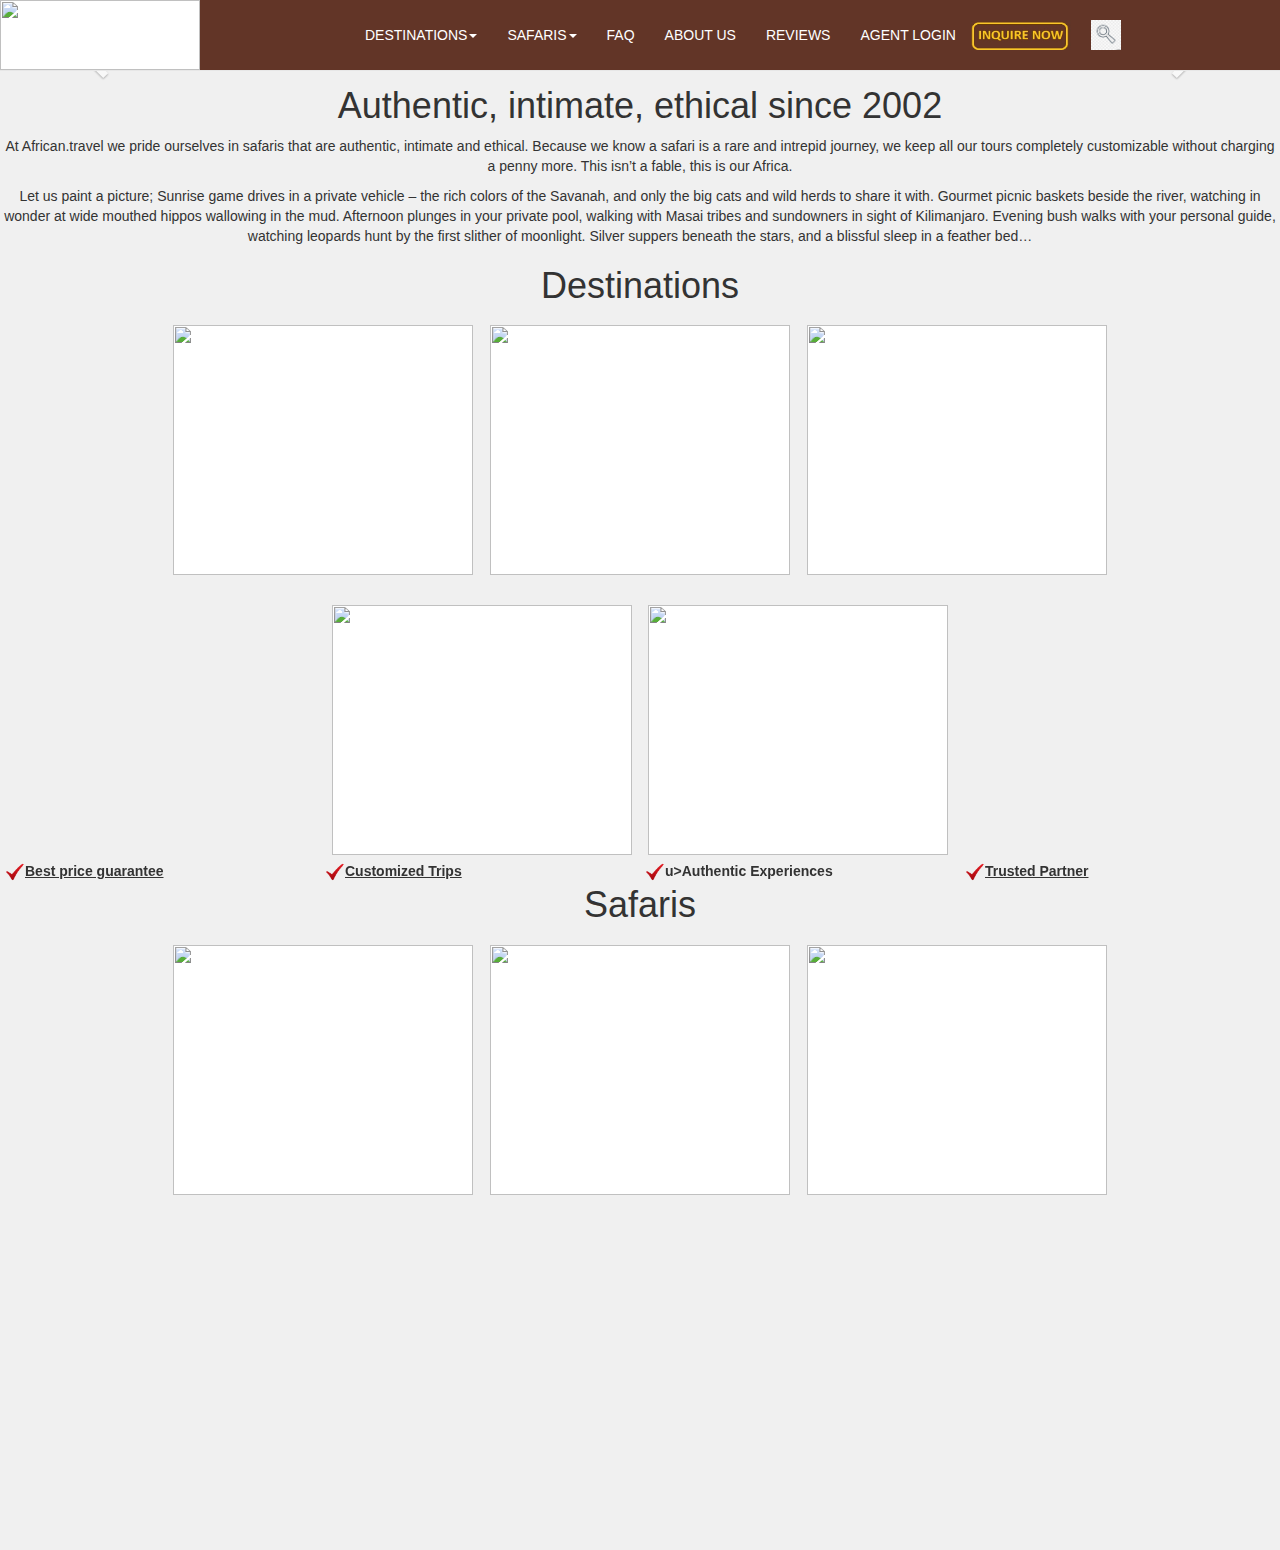
==== Web/Index.html @ 13426c75 "rename" ====
<!DOCTYPE html>
<html>
<head>

    <meta charset="utf-8">
    <meta name="viewport" content="width=device-width, initial-scale=1">

    <!-- <link href="//maxcdn.bootstrapcdn.com/bootstrap/3.3.0/css/bootstrap.min.css" rel="stylesheet" id="bootstrap-css"> -->
    <!-- <script src="//maxcdn.bootstrapcdn.com/bootstrap/3.3.0/js/bootstrap.min.js"></script> -->

    <link rel="stylesheet" href="https://maxcdn.bootstrapcdn.com/bootstrap/3.3.7/css/bootstrap.min.css">
    <script src="https://ajax.googleapis.com/ajax/libs/jquery/3.3.1/jquery.min.js"></script>
    <script src="https://maxcdn.bootstrapcdn.com/bootstrap/3.3.7/js/bootstrap.min.js"></script>
    <script src="https://code.jquery.com/jquery-1.11.1.min.js"></script>

    <!-- <script src ="Style.css"></script> -->

<style>
.container_carousel {
    padding-right: 0px;
    padding-left: 0px;
    margin-right: auto;
    margin-left: auto;
}

.bgColor {
  background-color: rgb(240, 240, 240);
}
.bgColorWhite {
  background-color: white;
}
li.text_color
{
  color: white;
}
.navbarColor {
  background-color: rgba(71, 18, 1, 0.849);
  color: white;
}
.navbarColor {
  background-color: rgba(71, 18, 1, 0.849);
  color: white;
}
<!--
  -->                                                                                                                                                                                                                                                                                                                                                                                                                                                                                                                                                                                                                                                                                                                                                                                                                                                                                                                                                                                                                                                                                                                                                                                                                                                                                                                                                                                                                                                                                                                                                                                                                                                                                                                                                                                                                                                                                                                                                                                                                                                                                                                                                                                                                                                                                                                                                                                                                                                                                                                                                                                                                                                                                                                                                                                                                                                                                                                                                                                                                                                                                                                                                                                                                                                                                                                                                                                                                                                                                                                                                                                                                                                                                                                                                                                                                                                                                                                                                                                                                                                                                                                                                                                                                                                                                                                                                                                                                                                                                                                                                                                                                                                                                                                                                                                                                                                                                                                                                                                                                                                                                                                                                                                                                                                                                                                                                                                                                                                                                                                                                                                                                                                                                                                                                                                                                                                                                                                                                                                                                                                                                                                                                                                                                                                                                                                                                                                                                                                                                                                                                                                                                                                                                                                                                                                                                                                                                                                                                                                                                                                                                                                                                                                                                                                                                                                                                                                                                                                                                                                                                                                                                                                                                                                                                                                                                                                                                                                                                                                                                                                                                                                                                                                                                                                                                                                                                                                                                                                                     
  .view-content {
    clear: both;
}
div.text_align_center
{
  text-align: center;
}

div.align_center
{
  align-content: center;
}
.tour-preview {
    padding: 0;
    margin-left: .5%;
    margin-right: .5%;
    margin-top: 10px;
    margin-bottom: 10px;
    display: inline-block;
    text-align: left;
    background: #fff;
    position: relative;
    vertical-align: bottom;
    font-size: 90%;
    font-family: open sans,Arial,Helvetica,sans-serif;
}

.tour-preview .tour-title {
    font-weight: 400;
    position: absolute;
    overflow: hidden;
    margin: 0;
    font-size: .9em;
    width: 100%;
    height: 100%;
    top: 0;
    z-index: 1;
    filter: alpha(opacity=0);
    opacity: 0;
}
.field-content:hover {
  -ms-transform: scale(1.05); /* IE 9 */
  -webkit-transform: scale(1.05); /* Safari 3-8 */
  transform: scale(1.05);
}
.navbar-nav li:hover>.dropdown-menu {
  display: block;
}
</style>
</head>

<body class="bgColor" style="height:1500px;">

  <nav class="navbar navbar-fixed-top">
    <div id="navbar">
      <nav class="navbar navbar-default navbar-static-top" role="navigation">
        <div class="navbar-header bgColorWhite" >
          <button type="button" class="navbar-toggle" data-toggle="collapse" data-target="#navbar-collapse-1">
          <span class="sr-only">Toggle navigation</span>
          <span class="icon-bar"></span>
          <span class="icon-bar"></span>
          <span class="icon-bar"></span>
          </button>
          <a href="Home.html" title="Home page"><img src="./Images/african_Travel.jpg" style="width:200px;height:70px"/></a>
        </div>
        <div class="collapse navbar-collapse navbarColor" id="navbar-collapse-1">
          <ul class="nav navbar-nav">
                  <!-- <li ><a href="Home.html" style="color:white;">HOME</a></li> -->
            <li style="margin-top:10px; width:150px;"></li>
            <li class="dropdown" style="margin-top:10px; text-align: right; ">
                <a href="#" class="dropdown-toggle" style="color:white;" data-toggle="dropdown">DESTINATIONS<b class="caret"></b></a>
                <ul class="dropdown-menu">
                  <li class="kopie"><a href="Kenya.html">Kenya</a></li>
                  <li class="kopie"><a href="Tanzania.html">Tanzania Country</a></li>
                  <li class="kopie"><a href="Zanzibar.html">Zanzibar Island</a></li>
                </ul>
              </li>
            <li class="dropdown" style="margin-top:10px">
              <a href="#" class="dropdown-toggle" style="color:white;" data-toggle="dropdown">SAFARIS<b class="caret"></b></a>
              <ul class="dropdown-menu">
                <li class="kopie"><a href="#">07 - Days Karibu Kenya</a></li>
                <li class="kopie"><a href="#">08 - Days Samburu/Mara</a></li>
                <li class="kopie"><a href="#">08 - Days Tanzania Classic</a></li>
                <li class="kopie"><a href="#">09 - Days Savannah & Beach</a></li>
                <li class="kopie"><a href="#">09 - Days Wings over Kenya</a></li>
                <li class="kopie"><a href="#">10 - Days Treasures of Africa Kenya & Tanzania</a></li>
                <li class="kopie"><a href="#">12 - Days Kenya & Tanzania</a></li>
              </ul>
            </li>
            <li style="margin-top:10px"><a href="FAQ.html" style="color:white;">FAQ</a></li>
            <li style="margin-top:10px"><a href="About.html" style="color:white;">ABOUT US</a></li>
            <li style="margin-top:10px"><a href="TravelReviews.html" style="color:white;">REVIEWS</a></li>
            <li style="margin-top:10px"><a href="Login.html" style="color:white;">AGENT LOGIN</a></li>
            <li style="vertical-align: bottom; margin-top: 20px;"><img style="width:100px; height:30px;" src="./Images/Homepage/InquireNow.jpg" href="InquireNow.html" ></img></li>
            <li style="vertical-align: bottom; margin-top: 20px; width: 50px; text-align: right;"><img style="width:30px; height:30px;"src="./Images/search.jpg" href="Search.html" ></img></li>
          </ul>
        </div>
        <!-- /.navbar-collapse -->
      </nav>
    </div>
  </nav>

  <div class="container_carousel" style="margin-top:50px">  
    <div id="myCarousel" class="carousel slide" data-ride="carousel">
      <!-- Indicators -->
      <ol class="carousel-indicators">
        <li data-target="#myCarousel" data-slide-to="0" class="active"></li>
        <li data-target="#myCarousel" data-slide-to="1"></li>
        <li data-target="#myCarousel" data-slide-to="2"></li>
        <li data-target="#myCarousel" data-slide-to="3"></li>

      </ol>
  
      <!-- Wrapper for slides -->
      <div class="carousel-inner">
        <!-- <div class="item active">
          <img src="./Images/HomePage/01_WildCatsPortraits_ReflectingOnTheDay_JeanyHeinlein-1024x512.jpg" alt="Reflecting" style="width:100%;">
        </div> -->
  
        <div class="item active">
          <img src="./Images/HomePage/breakfastwithgiraffe -safaricollection.jpg" alt="Breakfast" style="width:100%;">
        </div>
        <div class="item">
            <img src="./Images/HomePage/Elewana-Kifaru-2018-5.1.jpg" alt="Elewana" style="width:100%;">
        </div>
  
        <div class="item">
          <img src="./Images/HomePage/Elewana-Kifaru-2018-76.1.jpg" alt="Elewana2" style="width:100%;">
        </div>
        <!-- <div class="item">
          <img src="./Images/HomePage/reflectionleopard.jpg" alt="Reflection" style="width:100%;">
        </div> -->
        <div class="item">
          <img src="./Images/HomePage/habituated-elephant-herds.jpg" alt="Elephant" style="width:100%;">
        </div>
      </div>
  
      <!-- Left and right controls -->
      <a class="left carousel-control" href="#myCarousel" data-slide="prev">
        <span class="glyphicon glyphicon-chevron-left"></span>
        <span class="sr-only">Previous</span>
      </a>
      <a class="right carousel-control" href="#myCarousel" data-slide="next">
        <span class="glyphicon glyphicon-chevron-right"></span>
        <span class="sr-only">Next</span>
      </a>
    </div>
  </div>
  
  <div class="text_align_center">
      <h1>Authentic, intimate, ethical since 2002</h1>
      <p>
          At African.travel we pride ourselves in safaris that are authentic, intimate and ethical. Because we know a safari is a rare and intrepid journey, we keep all our tours completely customizable without charging a penny more.
          This isn’t a fable, this is our Africa.
      </p>          
      <p>Let us paint a picture; Sunrise game drives in a private vehicle – the rich colors of the Savanah, and only the big cats and wild herds to share it with. Gourmet picnic baskets beside the river, watching in wonder at wide mouthed hippos wallowing in the mud. Afternoon plunges in your private pool, walking with Masai tribes and sundowners in sight of Kilimanjaro. Evening bush walks with your personal guide, watching leopards hunt by the first slither of moonlight. Silver suppers beneath the stars, and a blissful sleep in a feather bed…
      </p>
      <p></p><p></p>
  </div> 
  <div class="text_align_center">
    <h1>Destinations</h1>


    <div class="view-content">

      <div class="views-row views-row-1 views-row-odd views-row-first tour-preview">
          <div class="field-content">
              <a href="#" title=""><img src="./images/homepage/lionssunset.jpg" style="width:300px;height:250px"></a>
          </div>  
      </div>
      <div class="views-row views-row-1 views-row-odd views-row-first tour-preview">
          <div class="field-content">
              <a href="#" title="">
                  <img src="./images/homepage/WildCats.jpg" style="width:300px;height:250px"></a>
          </div>     
      </div>
      <div class="views-row views-row-1 views-row-odd views-row-first tour-preview">
          <div class="field-content">
                <a href="#" title=""><img src="./images/homepage/reflectionleopard.jpg" style="width:300px;height:250px"></a>
            </div>  
      </div>
      <p></p>
      <div class="views-row views-row-even tour-preview">
          <div class="field-content">
              <a href="#" title=""><img src="./images/homepage/SerenaManyara-313.jpg" style="width:300px;height:250px"></a>
          </div>  
      </div>
      <div class="views-row views-row-even tour-preview">
          <div class="field-content">
              <a href="#" title=""><img src="./images/homepage/Terrace.jpg" style="width:300px;height:250px"></a>
          </div>  
      </div>
    </div>
  </div>
  
  <div class="text_align_center">
      <h1>Safaris</h1>
      <div class="view-content">
          <div class="views-row views-row-1 views-row-odd views-row-first tour-preview">              
              <div class="field-content">
                  <a href="google.com" title=""><img src="./images/homepage/lionssunset.jpg" style="width:300px;height:250px"></a>
              </div>  
          </div>
          <div class="views-row views-row-1 views-row-even views-row-first tour-preview">
              <div class="field-content">
                  <a href="google.com" title=""><img src="./images/homepage/lionssunset.jpg" style="width:300px;height:250px"></a>
              </div>  
          </div>
          <div class="views-row views-row-1 views-row-odd views-row-first tour-preview">
              <div class="field-content">
                  <a href="google.com" title="">
                      <img src="./images/homepage/lionssunset.jpg" style="width:300px;height:250px"></a>
              </div>     
          </div>
          
        </div>
  </div>
  <footer class="navbar navbar-fixed-bottom navbar-responsive">
      <div class="align_center" > 
          <p></p>
          <ul class="nav navbar-nav list-inline" style="width:100%;">
              <li class="list-inline-item text_align_center" style="width: 25%; align-self: center; "><img src="Images/checkmark.png" style="width:20px; align-self: center;" /><b><u>Best&nbsp;price&nbsp;guarantee</u></b></li>
              <li class="list-inline-item  text_align_center" style="width: 25%; align-self: center; "><img src="Images/checkmark.png" style="width:20px; align-self: center;" /><b><u>Customized&nbsp;Trips</u></b></li>
              <li class="list-inline-item  text_align_center" style="width: 25%; align-self: center; "><img src="Images/checkmark.png" style="width:20px; align-self: center;" /><b>u>Authentic&nbsp;Experiences</u></b></li>
              <li class="list-inline-item  text_align_center" style="width: 25%; align-self: center; "><img src="Images/checkmark.png" style="width:20px; align-self: center;" /><b><u>Trusted&nbsp;Partner</u></b></li>
          </ul>
      </div>
    </footer>
  </body>
  </html>
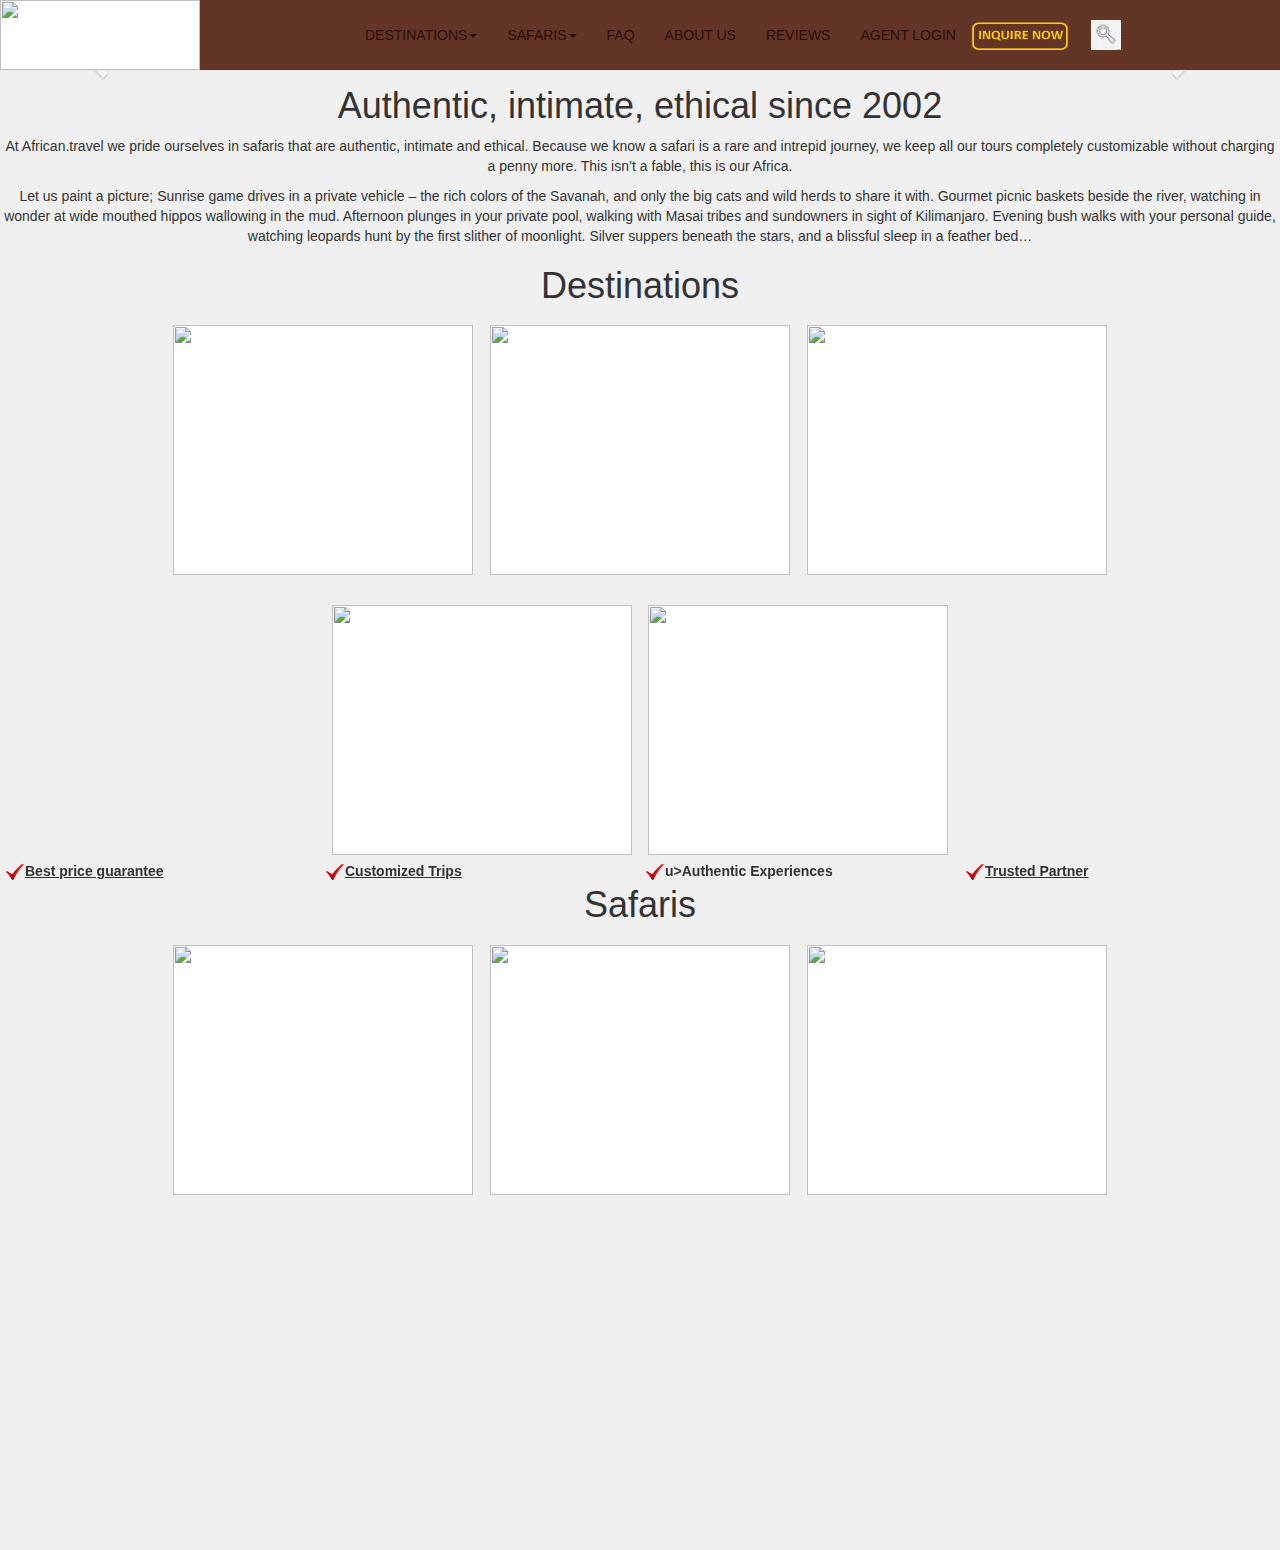
==== commit 266e2230: "updated" ====
--- a/Web/Index.html
+++ b/Web/Index.html
@@ -143,7 +143,55 @@
         <!-- /.navbar-collapse -->
       </nav>
     </div>
-  </nav>
+  </nav>  <nav class="navbar navbar-fixed-top">
+      <div id="navbar">
+        <nav class="navbar navbar-default navbar-static-top" role="navigation">
+          <div class="navbar-header bgColorWhite" >
+            <button type="button" class="navbar-toggle" data-toggle="collapse" data-target="#navbar-collapse-1">
+            <span class="sr-only">Toggle navigation</span>
+            <span class="icon-bar"></span>
+            <span class="icon-bar"></span>
+            <span class="icon-bar"></span>
+            </button>
+            <a href="Home.html" title="Home page"><img src="./Images/african_Travel.jpg" style="width:200px;height:70px"/></a>
+          </div>
+          <div class="collapse navbar-collapse navbarColor" id="navbar-collapse-1">
+            <ul class="nav navbar-nav">
+                    <!-- <li ><a href="Home.html" style="color:white;">HOME</a></li> -->
+              <li style="margin-top:10px; width:150px;"></li>
+              <li class="dropdown" style="margin-top:10px; text-align: right; ">
+                  <a href="#" class="dropdown-toggle" data-toggle="dropdown" style="color:rgba(37, 6, 6, 0.904);">DESTINATIONS<b class="caret"></b></a>
+                  <ul class="dropdown-menu">
+                    <li class="kopie"><a href="Kenya.html">Kenya</a></li>
+                    <li class="kopie"><a href="Tanzania.html">Tanzania</a></li>
+                    <li class="kopie"><a href="Zanzibar.html">Zanzibar</a></li>
+                  </ul>
+                </li>
+              <li class="dropdown" style="margin-top:10px">
+                <a href="#" class="dropdown-toggle" data-toggle="dropdown" style="color:rgba(37, 6, 6, 0.904);"> SAFARIS<b class="caret"></b></a>
+                <ul class="dropdown-menu">
+                  <li class="kopie"><a href="#">07 - Days Karibu Kenya</a></li>
+                  <li class="kopie"><a href="#">08 - Days Samburu/Mara</a></li>
+                  <li class="kopie"><a href="#">08 - Days Tanzania Classic</a></li>
+                  <li class="kopie"><a href="#">09 - Days Savannah & Beach</a></li>
+                  <li class="kopie"><a href="#">09 - Days Wings over Kenya</a></li>
+                  <li class="kopie"><a href="#">10 - Days Treasures of Africa Kenya & Tanzania</a></li>
+                  <li class="kopie"><a href="#">12 - Days Kenya & Tanzania</a></li>
+                </ul>
+              </li>
+              <li style="margin-top:10px"><a href="FAQ.html"  style="color:rgba(37, 6, 6, 0.904);">FAQ</a></li>
+              <li style="margin-top:10px"><a href="About.html" style="color:rgba(37, 6, 6, 0.904);">ABOUT US</a></li>
+              <li style="margin-top:10px"><a href="TravelReviews.html" style="color:rgba(37, 6, 6, 0.904);">REVIEWS</a></li>
+              <li style="margin-top:10px"><a href="Login.html"  style="color:rgba(37, 6, 6, 0.904);">AGENT LOGIN</a></li>
+              <li style="vertical-align: bottom; margin-top: 20px;"><img style="width:100px; height:30px;" src="./Images/Homepage/InquireNow.jpg" href="InquireNow.html" ></img></li>
+              <li style="vertical-align: bottom; margin-top: 20px; width: 50px; text-align: right;"><img style="width:30px; height:30px;"src="./Images/search.jpg" href="Search.html" ></img></li>
+            </ul>
+          </div>
+          <!-- /.navbar-collapse -->
+        </nav>
+      </div>
+    </nav>
+
 
   <div class="container_carousel" style="margin-top:50px">  
     <div id="myCarousel" class="carousel slide" data-ride="carousel">
@@ -210,29 +258,29 @@
 
       <div class="views-row views-row-1 views-row-odd views-row-first tour-preview">
           <div class="field-content">
-              <a href="#" title=""><img src="./images/homepage/lionssunset.jpg" style="width:300px;height:250px"></a>
+              <a href="#" title=""><img src="./Images/homepage/lionssunset.jpg" style="width:300px;height:250px"></a>
           </div>  
       </div>
       <div class="views-row views-row-1 views-row-odd views-row-first tour-preview">
           <div class="field-content">
               <a href="#" title="">
-                  <img src="./images/homepage/WildCats.jpg" style="width:300px;height:250px"></a>
+                  <img src="./Images/homepage/WildCats.jpg" style="width:300px;height:250px"></a>
           </div>     
       </div>
       <div class="views-row views-row-1 views-row-odd views-row-first tour-preview">
           <div class="field-content">
-                <a href="#" title=""><img src="./images/homepage/reflectionleopard.jpg" style="width:300px;height:250px"></a>
+                <a href="#" title=""><img src="./Images/homepage/reflectionleopard.jpg" style="width:300px;height:250px"></a>
             </div>  
       </div>
       <p></p>
       <div class="views-row views-row-even tour-preview">
           <div class="field-content">
-              <a href="#" title=""><img src="./images/homepage/SerenaManyara-313.jpg" style="width:300px;height:250px"></a>
+              <a href="#" title=""><img src="./Images/homepage/SerenaManyara-313.jpg" style="width:300px;height:250px"></a>
           </div>  
       </div>
       <div class="views-row views-row-even tour-preview">
           <div class="field-content">
-              <a href="#" title=""><img src="./images/homepage/Terrace.jpg" style="width:300px;height:250px"></a>
+              <a href="#" title=""><img src="./Images/homepage/Terrace.jpg" style="width:300px;height:250px"></a>
           </div>  
       </div>
     </div>
@@ -243,18 +291,18 @@
       <div class="view-content">
           <div class="views-row views-row-1 views-row-odd views-row-first tour-preview">              
               <div class="field-content">
-                  <a href="google.com" title=""><img src="./images/homepage/lionssunset.jpg" style="width:300px;height:250px"></a>
+                  <a href="google.com" title=""><img src="./Images/homepage/lionssunset.jpg" style="width:300px;height:250px"></a>
               </div>  
           </div>
           <div class="views-row views-row-1 views-row-even views-row-first tour-preview">
               <div class="field-content">
-                  <a href="google.com" title=""><img src="./images/homepage/lionssunset.jpg" style="width:300px;height:250px"></a>
+                  <a href="google.com" title=""><img src="./Images/homepage/lionssunset.jpg" style="width:300px;height:250px"></a>
               </div>  
           </div>
           <div class="views-row views-row-1 views-row-odd views-row-first tour-preview">
               <div class="field-content">
                   <a href="google.com" title="">
-                      <img src="./images/homepage/lionssunset.jpg" style="width:300px;height:250px"></a>
+                      <img src="./Images/homepage/lionssunset.jpg" style="width:300px;height:250px"></a>
               </div>     
           </div>
           
